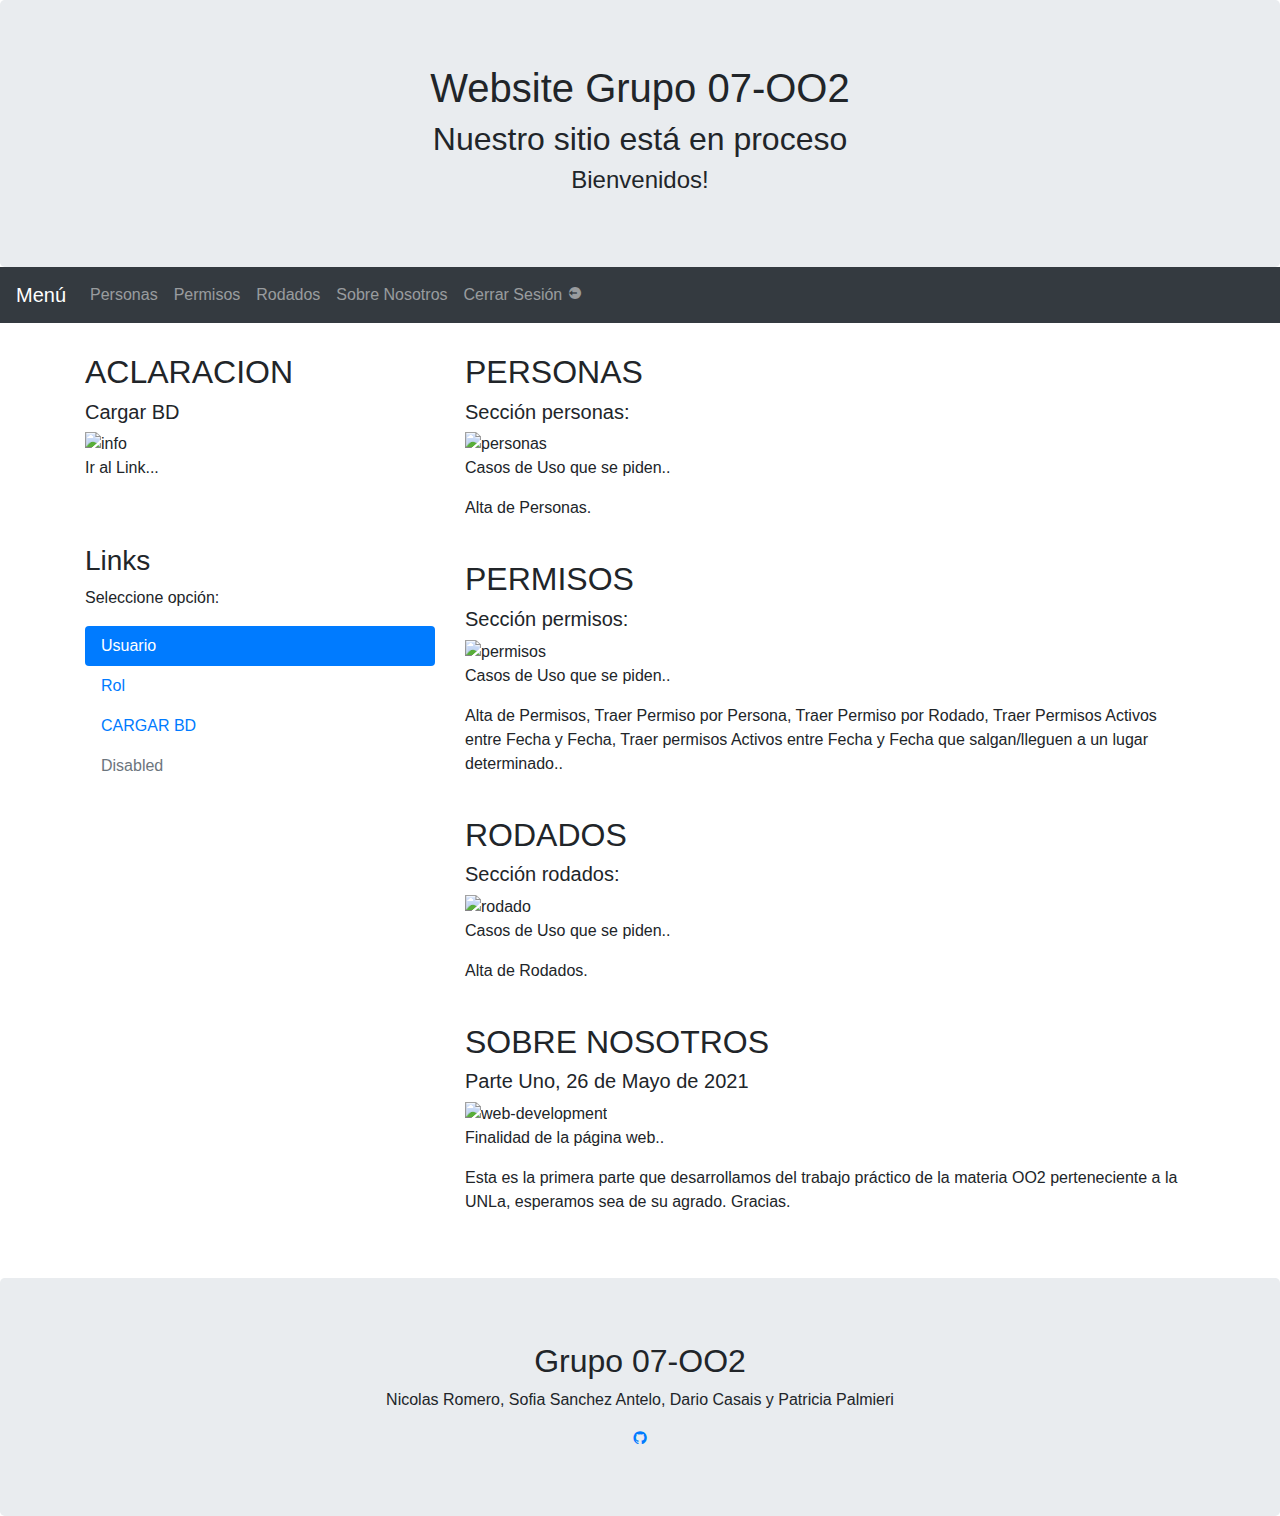
==== src/main/resources/templates/index.html @ c9413a04 "Instrucciones.txt" ====
<!DOCTYPE html>
<html lang="es" xmlns:th="http://www.thymeleaf.org">
<head>
  <title>Website Grupo 07</title>
  <meta charset="utf-8">
  <meta name="viewport" content="width=device-width, initial-scale=1">
  <link rel="stylesheet" href="https://maxcdn.bootstrapcdn.com/bootstrap/4.5.2/css/bootstrap.min.css">
  <script src="https://ajax.googleapis.com/ajax/libs/jquery/3.5.1/jquery.min.js"></script>
  <script src="https://cdnjs.cloudflare.com/ajax/libs/popper.js/1.16.0/umd/popper.min.js"></script>
  <script src="https://maxcdn.bootstrapcdn.com/bootstrap/4.5.2/js/bootstrap.min.js"></script>
   <link href='https://unpkg.com/boxicons@2.0.5/css/boxicons.min.css' rel='stylesheet'>
   <link rel="stylesheet" type="text/css" href="/css/index_styles.css">
  <style>
  .fakeimg {
    height: 200px;
    background: grey;
  }
  </style>
</head>


<body>
<div class="jumbotron text-center" style="margin-bottom:0">
  <h1>Website Grupo 07-OO2</h1>
  <h2>Nuestro sitio está en proceso</h2>
  <h4>Bienvenidos!</h4>
</div>

<nav class="navbar navbar-expand-sm bg-dark navbar-dark">
  <a class="navbar-brand" href="#">Menú</a>
  <button class="navbar-toggler" type="button" data-toggle="collapse" data-target="#collapsibleNavbar">
    <span class="navbar-toggler-icon"></span>
  </button>
  <div class="collapse navbar-collapse" id="collapsibleNavbar">
    <ul class="navbar-nav">
      <li class="nav-item">
        <a class="nav-link" href="#personas">Personas</a>
      </li>
      <li class="nav-item">
        <a class="nav-link" href="#permisos">Permisos</a>
      </li>
       <li class="nav-item">
        <a class="nav-link" href="#rodados">Rodados</a>
      </li>
      <li class="nav-item">
        <a class="nav-link" href="#nosotros">Sobre Nosotros</a>
      </li>    
        <li class="nav-item">
        <a class="nav-link" href="#">Cerrar Sesión <i class='bx bxs-log-out-circle' ></i></a>     
      </li> 
    </ul>
  </div>  
</nav>

<div class="container" style="margin-top:30px">
  <div class="row">
    <div class="col-sm-4">
      <h2 id="aclaracion">ACLARACION</h2>
      <h5>Cargar BD</h5>
      <div class="fakeimg2"></div> 
        <img alt="info" src="/images/info.png">     
      <p>Ir al Link...</p><br><br>
           
      <h3>Links</h3>
      <p>Seleccione opción:</p>
      <ul class="nav nav-pills flex-column">
        <li class="nav-item">
          <a class="nav-link active" href="#">Usuario</a>
        </li>
        <li class="nav-item">
          <a class="nav-link" href="/rol.html">Rol</a>
        </li>
        <li class="nav-item">
          <a class="nav-link" href="#">CARGAR BD</a>
        </li>
       
        <li class="nav-item">
          <a class="nav-link disabled" href="#">Disabled</a>
        </li>
      </ul>
      <hr class="d-sm-none">
    </div>
    <div class="col-sm-8">
     <h2 id="personas">PERSONAS</h2>
      <h5>Sección personas:</h5>
      <div class="fakeimg2"></div>
         <img alt="personas" src="/images/personas.png"> 
      <p>Casos de Uso que se piden..</p>
      <p>Alta de Personas.</p>
      <br>
   
      <h2 id="permisos">PERMISOS</h2>
      <h5>Sección permisos:</h5>
      <div class="fakeimg2"></div>
         <img alt="permisos" src="/images/permisos.png"> 
      <p>Casos de Uso que se piden..</p>
      <p>Alta de Permisos, Traer Permiso por Persona, Traer Permiso por Rodado, Traer Permisos Activos entre Fecha y Fecha, Traer permisos Activos entre Fecha y Fecha que salgan/lleguen a un lugar determinado..</p>
      <br>
      <h2 id="rodados">RODADOS</h2>
      <h5>Sección rodados:</h5>
      <div class="fakeimg2"></div>
        <img alt="rodado" src="/images/rodado.png"> 
      <p>Casos de Uso que se piden..</p>
      <p>Alta de Rodados.</p>
      <br>
      
      
      
      <h2 id="nosotros">SOBRE NOSOTROS</h2>
      <h5>Parte Uno, 26 de Mayo de 2021</h5>
      <div class="fakeimg2"></div>
      <img alt="web-development" src="/images/Web-development.png"> 
      <p>Finalidad de la página web..</p>
      <p>Esta es la primera parte que desarrollamos del trabajo práctico de la materia OO2 perteneciente a la UNLa, esperamos sea de su agrado. Gracias.</p><br><br>
    </div>
  </div>
</div>




	<div class="jumbotron text-center" style="margin-bottom: 0">
		<footer id="footer">
			<div class="contenedor footer-content">
				<div class="contact-us">
					<h2 class="brand">Grupo 07-OO2</h2>
					<p>Nicolas Romero, Sofia Sanchez Antelo, Dario Casais y	Patricia Palmieri</p>
				</div>
				<div class="social-media">
					<a href="https://github.com/sanchezantelo/Grupo-7-OO2-2021"
						class="social-media-icon" target="_blank"> <i
						class='bx bxl-github'></i>
					</a>
				</div>
			</div>
		</footer>
	</div>

</body>
</html>
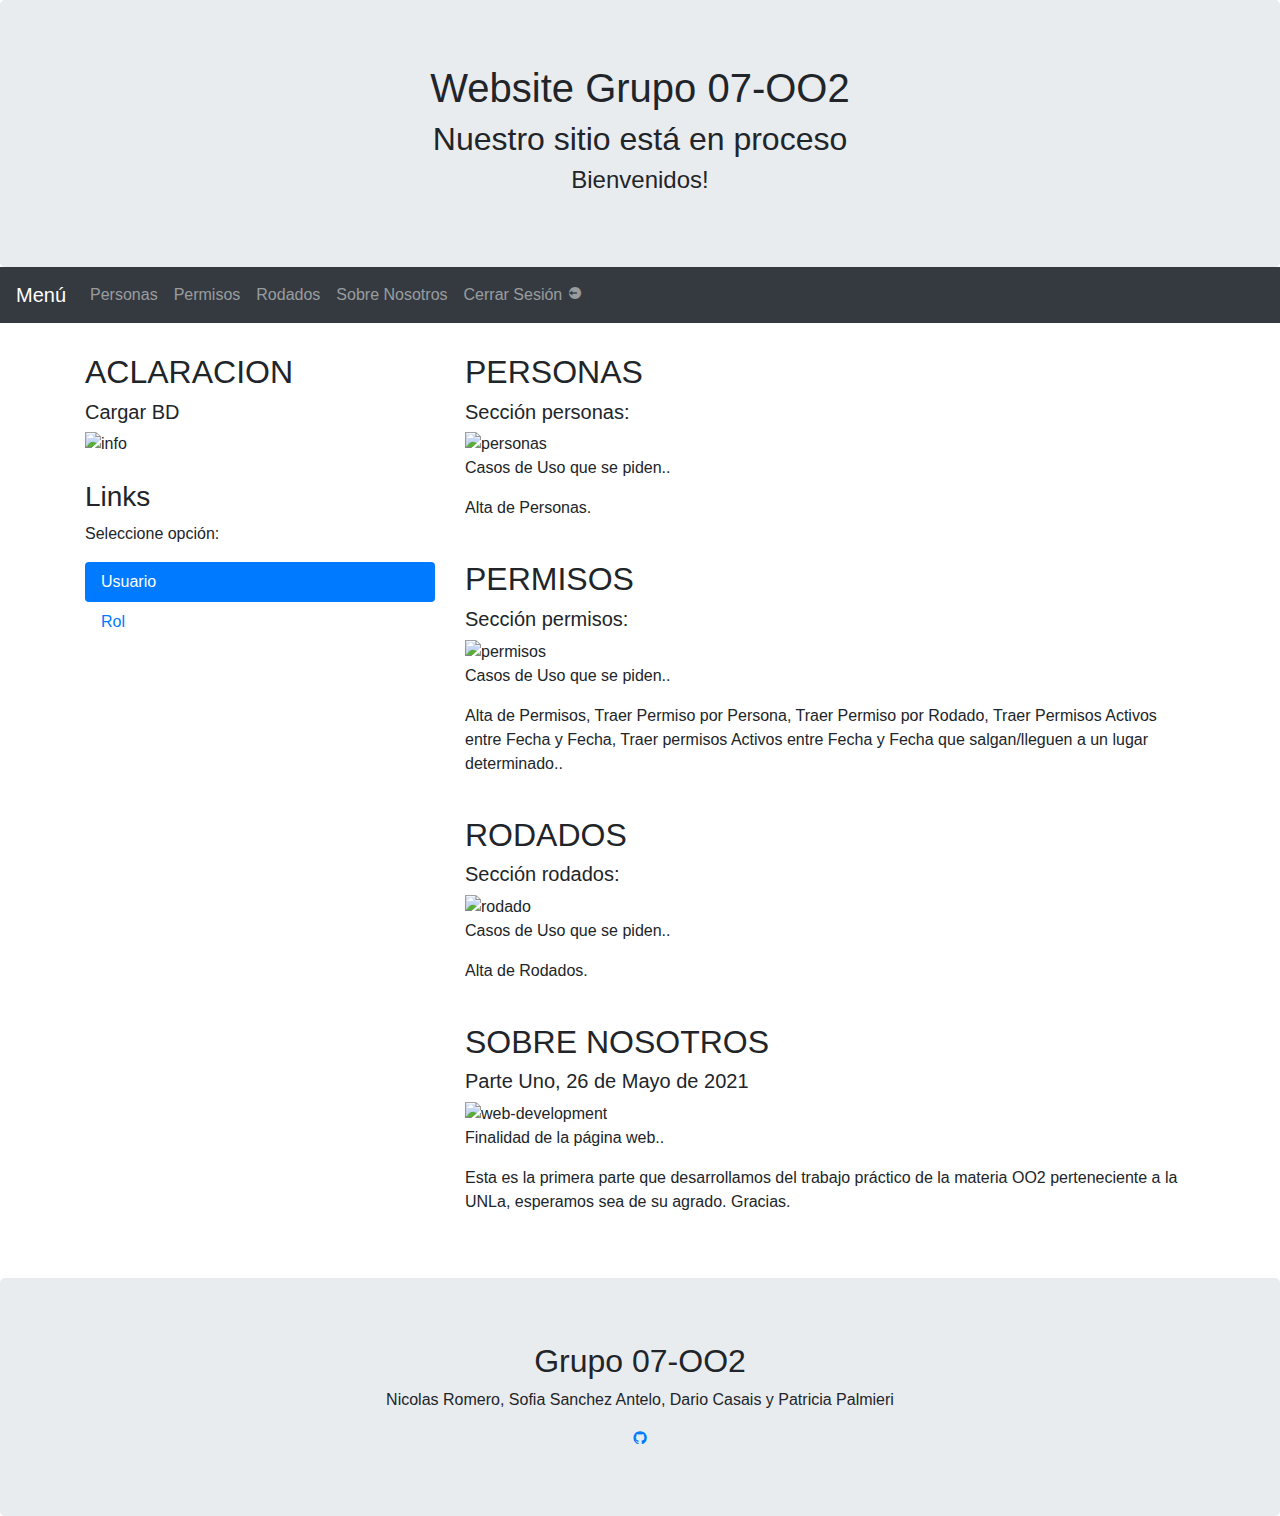
==== commit 348ed58b: "Modificación a index.html y delete rol.html" ====
--- a/src/main/resources/templates/index.html
+++ b/src/main/resources/templates/index.html
@@ -60,8 +60,7 @@
       <h2 id="aclaracion">ACLARACION</h2>
       <h5>Cargar BD</h5>
       <div class="fakeimg2"></div> 
-        <img alt="info" src="/images/info.png">     
-      <p>Ir al Link...</p><br><br>
+        <img alt="info" src="/images/info.png"> <br><br>
            
       <h3>Links</h3>
       <p>Seleccione opción:</p>
@@ -72,13 +71,7 @@
         <li class="nav-item">
           <a class="nav-link" href="/rol.html">Rol</a>
         </li>
-        <li class="nav-item">
-          <a class="nav-link" href="#">CARGAR BD</a>
-        </li>
-       
-        <li class="nav-item">
-          <a class="nav-link disabled" href="#">Disabled</a>
-        </li>
+        
       </ul>
       <hr class="d-sm-none">
     </div>
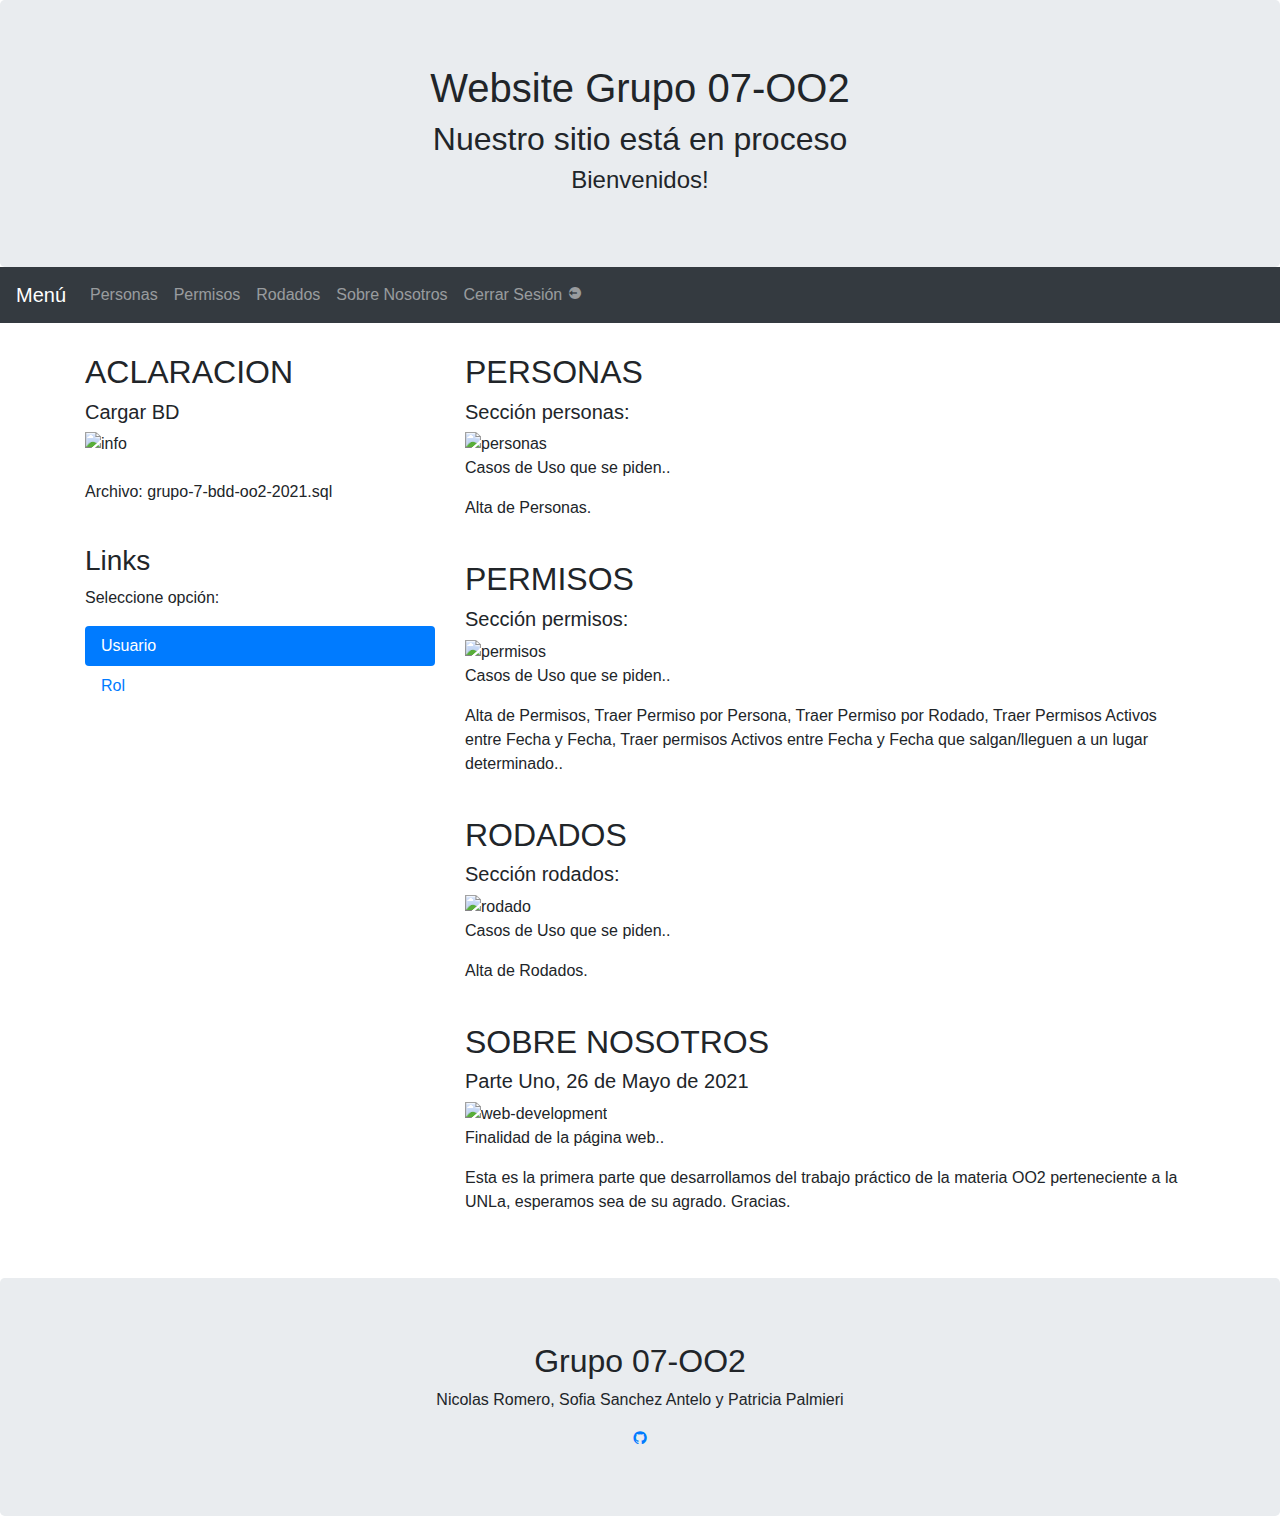
==== commit b1e3c879: "Modificaciones" ====
--- a/src/main/resources/templates/index.html
+++ b/src/main/resources/templates/index.html
@@ -61,15 +61,16 @@
       <h5>Cargar BD</h5>
       <div class="fakeimg2"></div> 
         <img alt="info" src="/images/info.png"> <br><br>
+         <p>Archivo: grupo-7-bdd-oo2-2021.sql</p><br>
            
       <h3>Links</h3>
       <p>Seleccione opción:</p>
       <ul class="nav nav-pills flex-column">
         <li class="nav-item">
-          <a class="nav-link active" href="#">Usuario</a>
+          <a class="nav-link active" href="/admin/usuario/abm-usuario">Usuario</a>
         </li>
         <li class="nav-item">
-          <a class="nav-link" href="/rol.html">Rol</a>
+          <a class="nav-link" href="/admin/rol/abm-rol">Rol</a>
         </li>
         
       </ul>
@@ -119,7 +120,7 @@
 			<div class="contenedor footer-content">
 				<div class="contact-us">
 					<h2 class="brand">Grupo 07-OO2</h2>
-					<p>Nicolas Romero, Sofia Sanchez Antelo, Dario Casais y	Patricia Palmieri</p>
+					<p>Nicolas Romero, Sofia Sanchez Antelo y Patricia Palmieri</p>
 				</div>
 				<div class="social-media">
 					<a href="https://github.com/sanchezantelo/Grupo-7-OO2-2021"
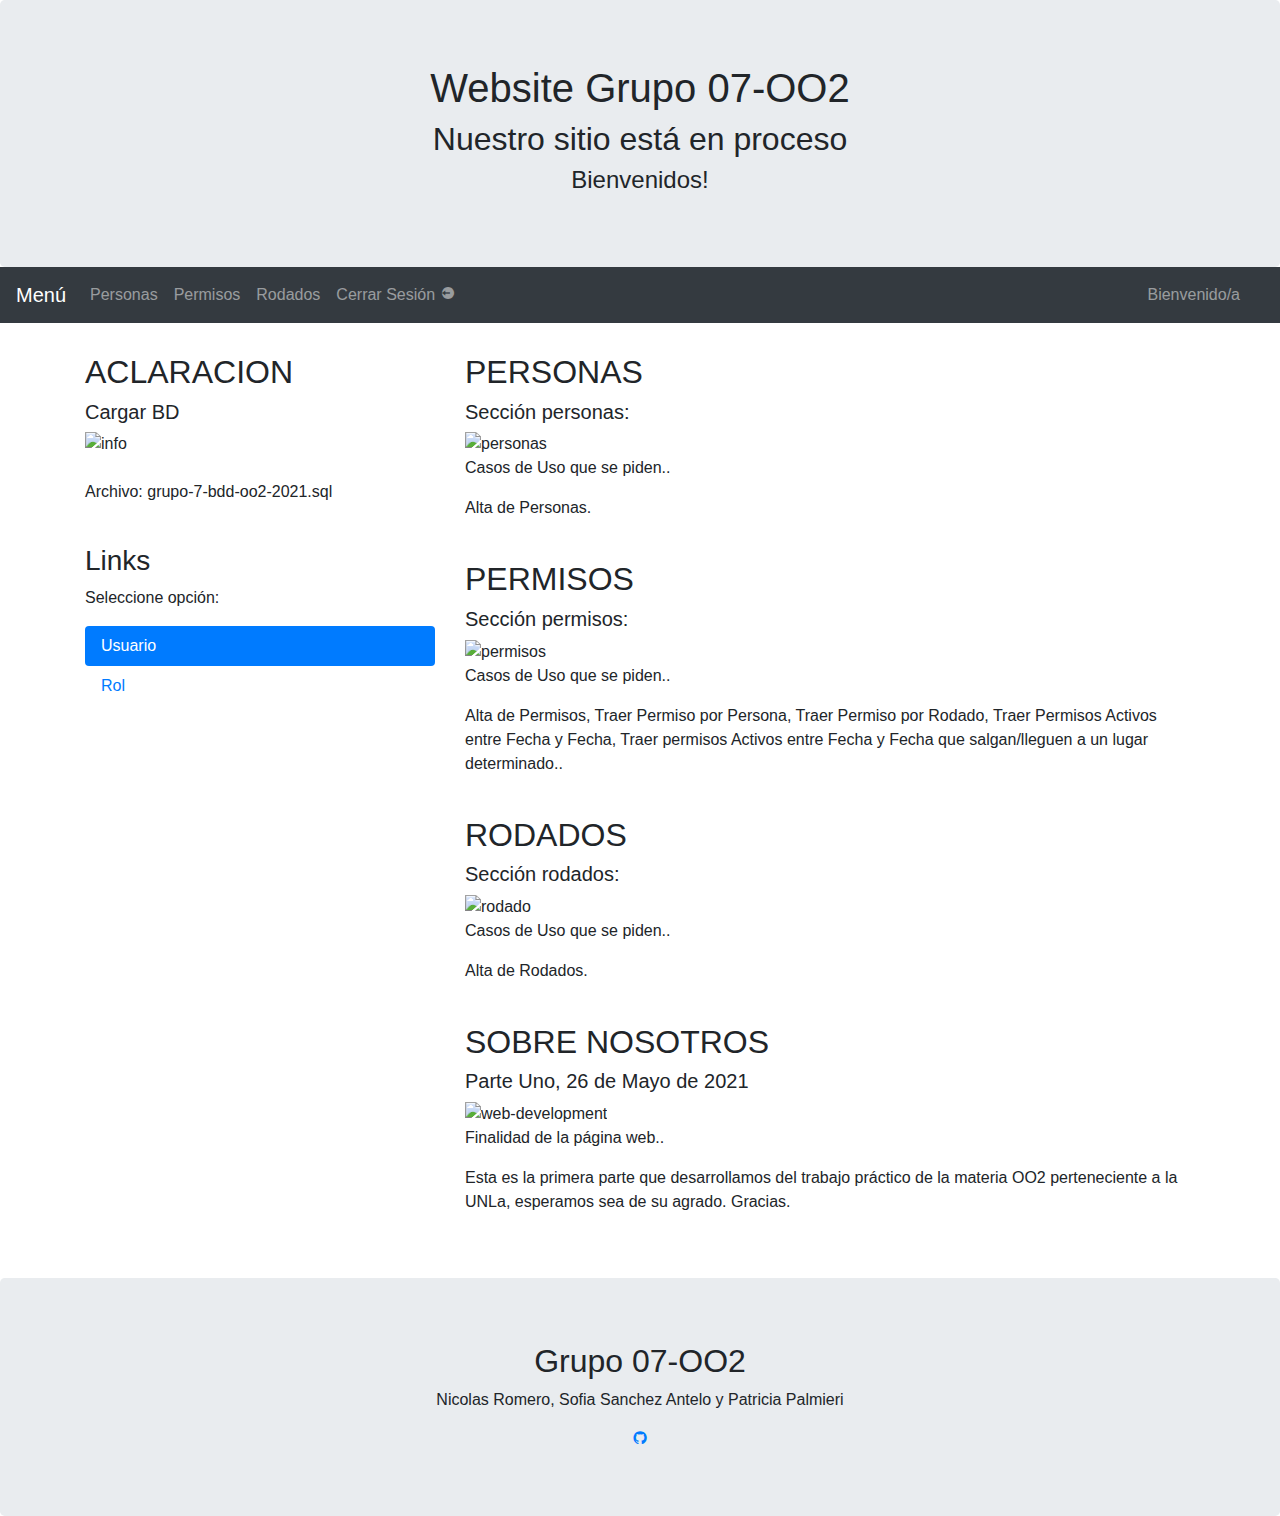
==== commit 48cdcf2f: "Se realizan modificaciones del index" ====
--- a/src/main/resources/templates/index.html
+++ b/src/main/resources/templates/index.html
@@ -28,7 +28,7 @@
   <h4>Bienvenidos!</h4>
 </div>
 
-<nav class="navbar navbar-expand-sm bg-dark navbar-dark">
+<nav class="navbar navbar-expand-sm bg-dark navbar-dark navbar-right">
   <a class="navbar-brand" href="#">Menú</a>
   <button class="navbar-toggler" type="button" data-toggle="collapse" data-target="#collapsibleNavbar">
     <span class="navbar-toggler-icon"></span>
@@ -44,14 +44,27 @@
        <li class="nav-item">
         <a class="nav-link" href="#rodados">Rodados</a>
       </li>
-      <li class="nav-item">
-        <a class="nav-link" href="#nosotros">Sobre Nosotros</a>
-      </li>    
+      
         <li class="nav-item">
-        <a class="nav-link" href="#">Cerrar Sesión <i class='bx bxs-log-out-circle' ></i></a>     
+        <a class="nav-link" th:href="@{/logout}">Cerrar Sesión <i class='bx bxs-log-out-circle' ></i></a>     
+      </li>
+         
+    </ul>
+    
+  </div>  
+  
+  <div class="nav navbar-nav navbar-right" id="collapsibleNavbar"> <ul class="nav navbar-nav navbar-right">
+         <li class="nav-item">
+         <a class="nav-link">
+         Bienvenido/a</a>
+          <li class="nav-item">
+        <a class="nav-link" th:if="${user}" th:text="${user.persona.nombreApellido()}">
+        </a>
       </li> 
-    </ul>
-  </div>  
+      </li> 
+      </ul>
+      </div>
+  
 </nav>
 
 <div class="container" style="margin-top:30px">
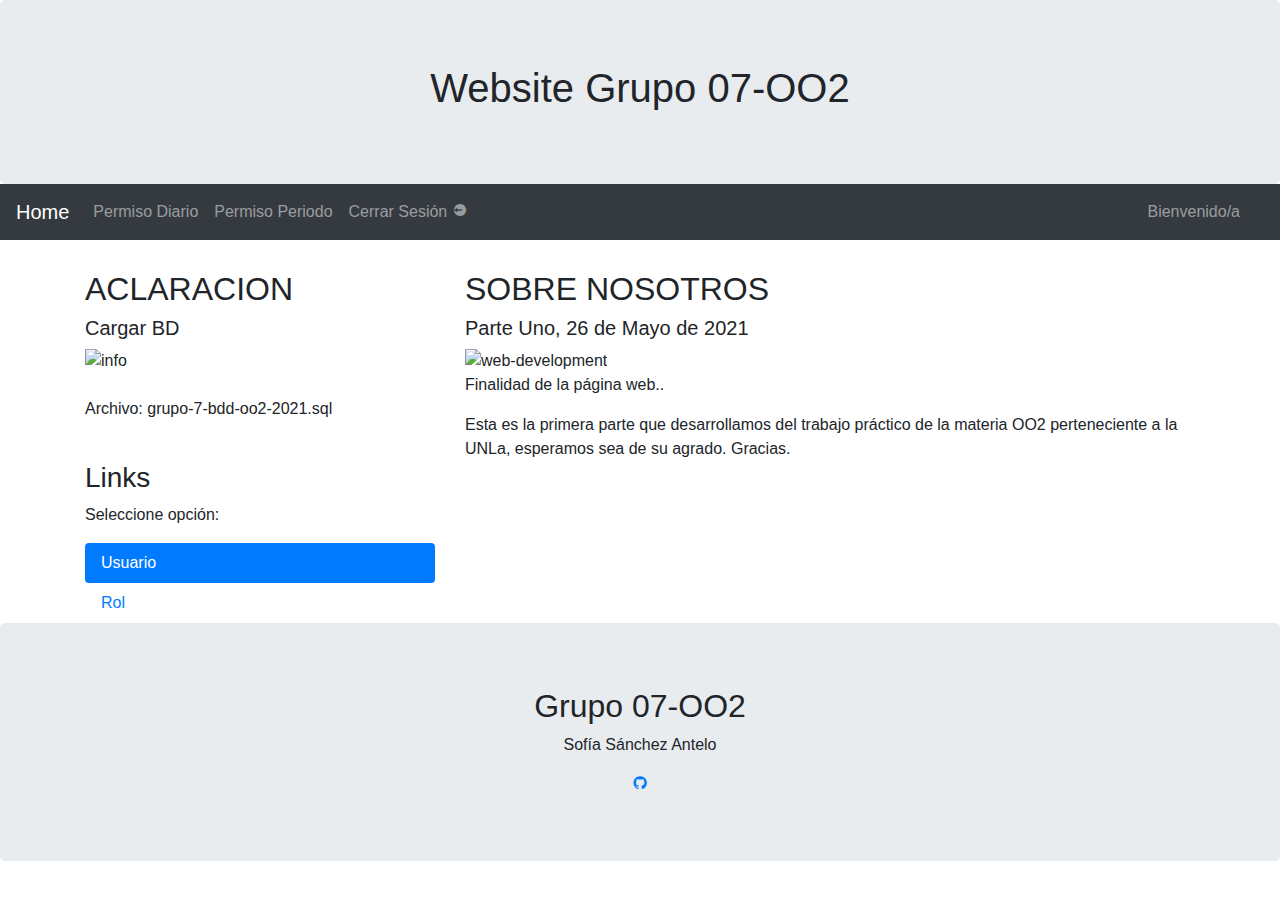
==== commit 4b8333b2: "Buscar Permiso Diario y Periodo por persona funcionando" ====
--- a/src/main/resources/templates/index.html
+++ b/src/main/resources/templates/index.html
@@ -24,27 +24,21 @@
 <body>
 <div class="jumbotron text-center" style="margin-bottom:0">
   <h1>Website Grupo 07-OO2</h1>
-  <h2>Nuestro sitio está en proceso</h2>
-  <h4>Bienvenidos!</h4>
 </div>
 
 <nav class="navbar navbar-expand-sm bg-dark navbar-dark navbar-right">
-  <a class="navbar-brand" href="#">Menú</a>
+  <a class="navbar-brand" href="#">Home</a>
   <button class="navbar-toggler" type="button" data-toggle="collapse" data-target="#collapsibleNavbar">
     <span class="navbar-toggler-icon"></span>
   </button>
   <div class="collapse navbar-collapse" id="collapsibleNavbar">
     <ul class="navbar-nav">
       <li class="nav-item">
-        <a class="nav-link" href="#personas">Personas</a>
-      </li>
+      <a class="nav-link" th:href="@{/index/permiso?page=0}">Permiso Diario</a>
+      </li>  
       <li class="nav-item">
-        <a class="nav-link" href="#permisos">Permisos</a>
-      </li>
-       <li class="nav-item">
-        <a class="nav-link" href="#rodados">Rodados</a>
-      </li>
-      
+      <a class="nav-link" th:href="@{/index/permiso?page=1}">Permiso Periodo</a>
+      </li> 
         <li class="nav-item">
         <a class="nav-link" th:href="@{/logout}">Cerrar Sesión <i class='bx bxs-log-out-circle' ></i></a>     
       </li>
@@ -78,50 +72,28 @@
            
       <h3>Links</h3>
       <p>Seleccione opción:</p>
-      <ul class="nav nav-pills flex-column">
+      
+
+      <ul th:if="${user}" class="nav nav-pills flex-column">
         <li class="nav-item">
-          <a class="nav-link active" href="/admin/usuario/abm-usuario">Usuario</a>
+          <a class="nav-link active" th:if="${user}" th:href="@{'/admin/usuario/abm-usuario'}">Usuario</a>
         </li>
+      <div th:if="${user.hasRole('ROL_ADMIN')}">
         <li class="nav-item">
-          <a class="nav-link" href="/admin/rol/abm-rol">Rol</a>
+          <a class="nav-link" th:if="${user}" th:href="@{'/admin/rol/abm-rol'}">Rol</a>
         </li>
-        
+      </div>
       </ul>
       <hr class="d-sm-none">
     </div>
     <div class="col-sm-8">
-     <h2 id="personas">PERSONAS</h2>
-      <h5>Sección personas:</h5>
-      <div class="fakeimg2"></div>
-         <img alt="personas" src="/images/personas.png"> 
-      <p>Casos de Uso que se piden..</p>
-      <p>Alta de Personas.</p>
-      <br>
-   
-      <h2 id="permisos">PERMISOS</h2>
-      <h5>Sección permisos:</h5>
-      <div class="fakeimg2"></div>
-         <img alt="permisos" src="/images/permisos.png"> 
-      <p>Casos de Uso que se piden..</p>
-      <p>Alta de Permisos, Traer Permiso por Persona, Traer Permiso por Rodado, Traer Permisos Activos entre Fecha y Fecha, Traer permisos Activos entre Fecha y Fecha que salgan/lleguen a un lugar determinado..</p>
-      <br>
-      <h2 id="rodados">RODADOS</h2>
-      <h5>Sección rodados:</h5>
-      <div class="fakeimg2"></div>
-        <img alt="rodado" src="/images/rodado.png"> 
-      <p>Casos de Uso que se piden..</p>
-      <p>Alta de Rodados.</p>
-      <br>
-      
-      
-      
-      <h2 id="nosotros">SOBRE NOSOTROS</h2>
+            <h2 id="nosotros">SOBRE NOSOTROS</h2>
       <h5>Parte Uno, 26 de Mayo de 2021</h5>
       <div class="fakeimg2"></div>
       <img alt="web-development" src="/images/Web-development.png"> 
       <p>Finalidad de la página web..</p>
       <p>Esta es la primera parte que desarrollamos del trabajo práctico de la materia OO2 perteneciente a la UNLa, esperamos sea de su agrado. Gracias.</p><br><br>
-    </div>
+      </div>
   </div>
 </div>
 
@@ -133,7 +105,7 @@
 			<div class="contenedor footer-content">
 				<div class="contact-us">
 					<h2 class="brand">Grupo 07-OO2</h2>
-					<p>Nicolas Romero, Sofia Sanchez Antelo y Patricia Palmieri</p>
+					<p>Sofía Sánchez Antelo </p>
 				</div>
 				<div class="social-media">
 					<a href="https://github.com/sanchezantelo/Grupo-7-OO2-2021"
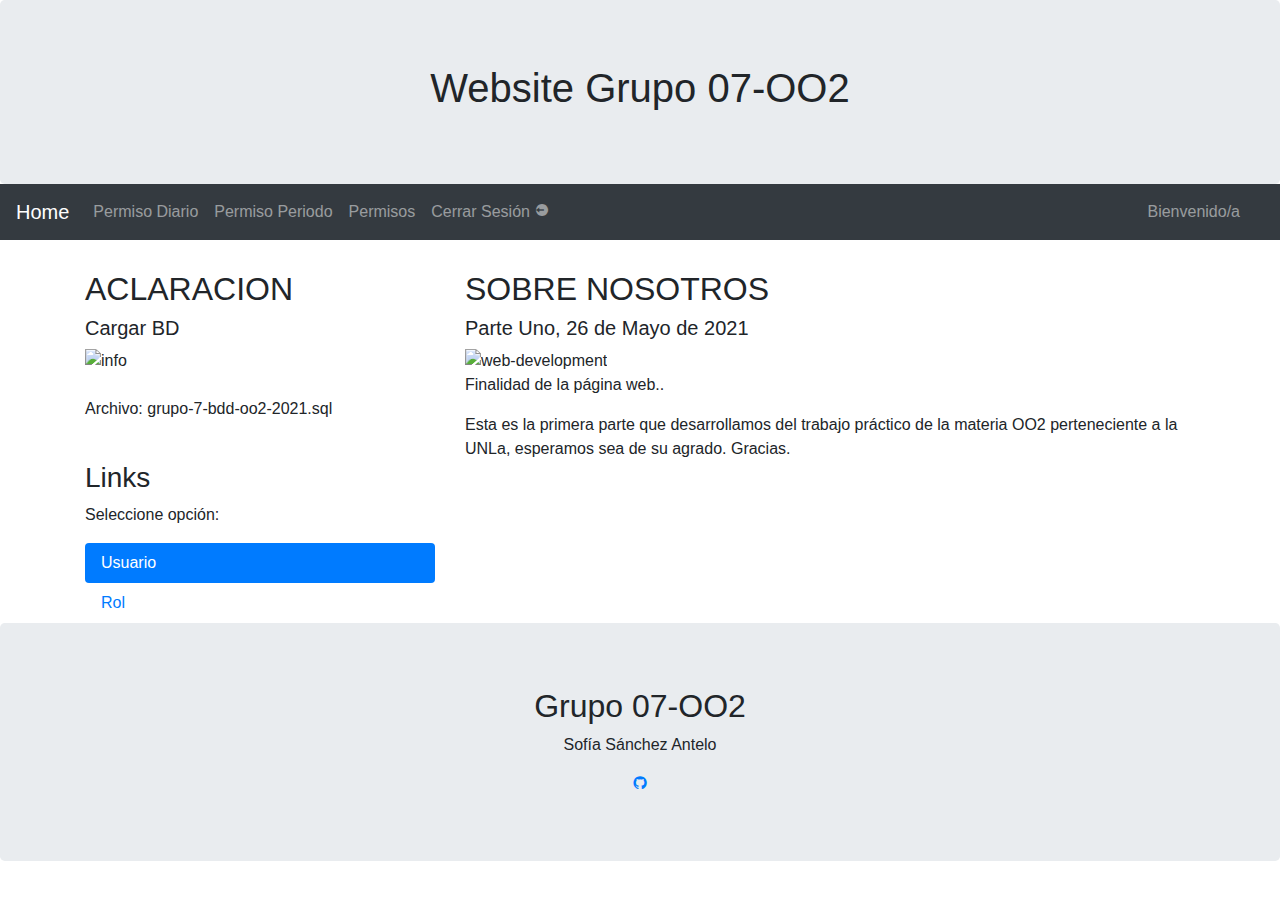
==== commit 77e29ba9: "Modificaciones en el traer permisos activos, cambios en la vista, mensajes de error exception" ====
--- a/src/main/resources/templates/index.html
+++ b/src/main/resources/templates/index.html
@@ -38,6 +38,10 @@
       </li>  
       <li class="nav-item">
       <a class="nav-link" th:href="@{/index/permiso?page=1}">Permiso Periodo</a>
+      </li> 
+      
+      <li class="nav-item">
+      <a class="nav-link" th:href="@{/buscador}">Permisos</a>
       </li> 
         <li class="nav-item">
         <a class="nav-link" th:href="@{/logout}">Cerrar Sesión <i class='bx bxs-log-out-circle' ></i></a>     
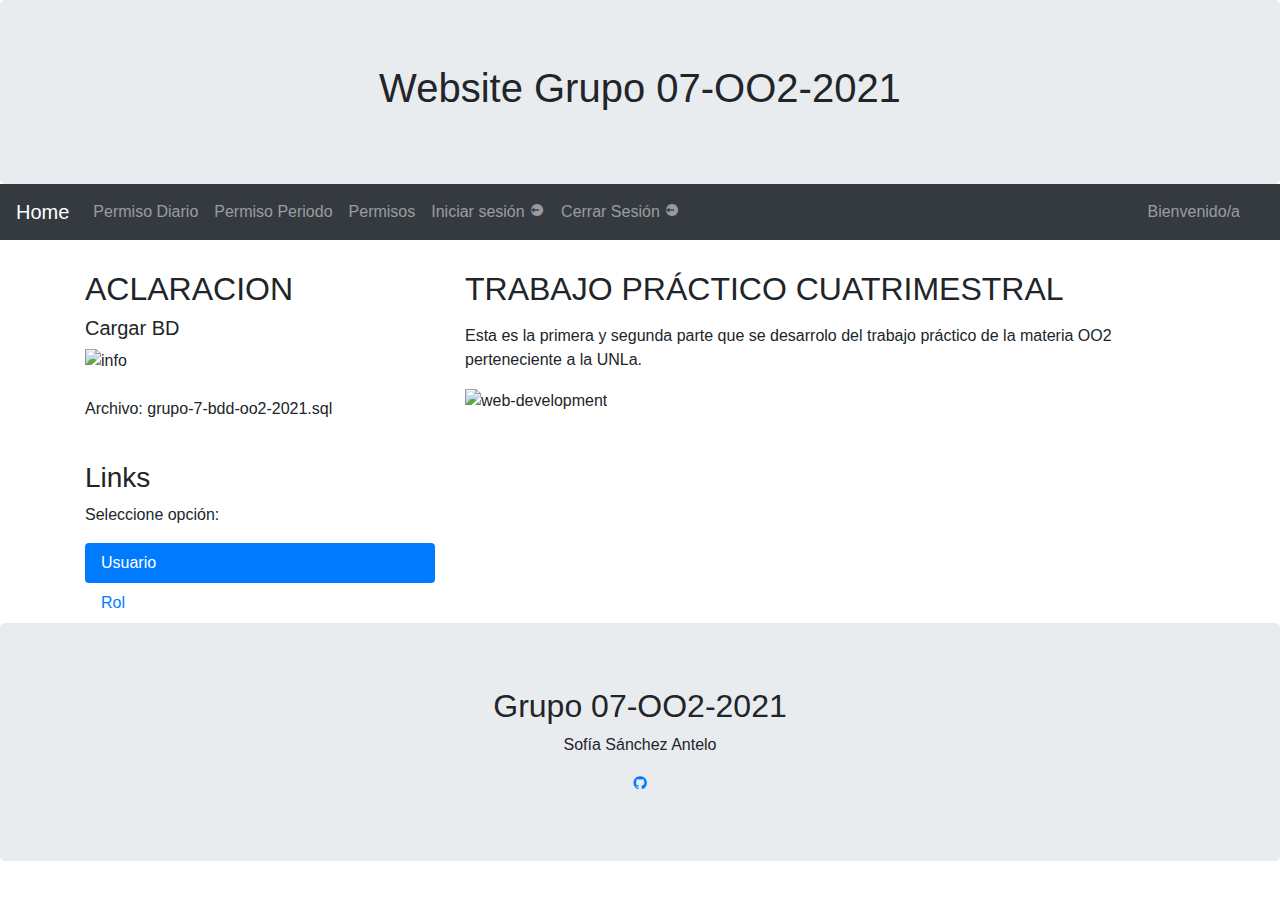
==== commit c965c0f3: "Se bloquean botones para las altas de permisos en la vista de admin y auditor" ====
--- a/src/main/resources/templates/index.html
+++ b/src/main/resources/templates/index.html
@@ -23,7 +23,7 @@
 
 <body>
 <div class="jumbotron text-center" style="margin-bottom:0">
-  <h1>Website Grupo 07-OO2</h1>
+  <h1>Website Grupo 07-OO2-2021</h1>
 </div>
 
 <nav class="navbar navbar-expand-sm bg-dark navbar-dark navbar-right">
@@ -34,16 +34,21 @@
   <div class="collapse navbar-collapse" id="collapsibleNavbar">
     <ul class="navbar-nav">
       <li class="nav-item">
-      <a class="nav-link" th:href="@{/index/permiso?page=0}">Permiso Diario</a>
+      <a class="nav-link" th:if="${user} == null" th:href="@{/index/permiso?page=0}">Permiso Diario</a>
       </li>  
-      <li class="nav-item">
-      <a class="nav-link" th:href="@{/index/permiso?page=1}">Permiso Periodo</a>
+      <li class="nav-item" >
+      <a class="nav-link" th:if="${user} == null" th:href="@{/index/permiso?page=1}">Permiso Periodo</a>
       </li> 
       
-      <li class="nav-item">
-      <a class="nav-link" th:href="@{/buscador}">Permisos</a>
+      <li class="nav-item" th:if="${user}">
+      <a class="nav-link" th:if="${user.hasRole('ROL_AUDITOR')}" th:href="@{/buscador}">Permisos</a>
+
       </li> 
         <li class="nav-item">
+        <a class="nav-link" th:href="@{/login}">Iniciar sesión <i class='bx bxs-log-out-circle' ></i></a>     
+      </li>
+      </li> 
+        <li class="nav-item" th:if="${user}">
         <a class="nav-link" th:href="@{/logout}">Cerrar Sesión <i class='bx bxs-log-out-circle' ></i></a>     
       </li>
          
@@ -67,7 +72,7 @@
 
 <div class="container" style="margin-top:30px">
   <div class="row">
-    <div class="col-sm-4">
+    <div class="col-sm-4" th:if="${user}">
       <h2 id="aclaracion">ACLARACION</h2>
       <h5>Cargar BD</h5>
       <div class="fakeimg2"></div> 
@@ -91,13 +96,13 @@
       <hr class="d-sm-none">
     </div>
     <div class="col-sm-8">
-            <h2 id="nosotros">SOBRE NOSOTROS</h2>
-      <h5>Parte Uno, 26 de Mayo de 2021</h5>
       <div class="fakeimg2"></div>
-      <img alt="web-development" src="/images/Web-development.png"> 
-      <p>Finalidad de la página web..</p>
-      <p>Esta es la primera parte que desarrollamos del trabajo práctico de la materia OO2 perteneciente a la UNLa, esperamos sea de su agrado. Gracias.</p><br><br>
+      <h2 id="nosotros">TRABAJO PRÁCTICO CUATRIMESTRAL</h2>
+      <p style="text-align: center; ">
+      <p>Esta es la primera y segunda parte que se desarrolo del trabajo práctico de la materia OO2 perteneciente a la UNLa.</p>
+             <img alt="web-development" src="/images/web development.png" class="center">
       </div>
+      
   </div>
 </div>
 
@@ -108,7 +113,7 @@
 		<footer id="footer">
 			<div class="contenedor footer-content">
 				<div class="contact-us">
-					<h2 class="brand">Grupo 07-OO2</h2>
+					<h2 class="brand">Grupo 07-OO2-2021</h2>
 					<p>Sofía Sánchez Antelo </p>
 				</div>
 				<div class="social-media">
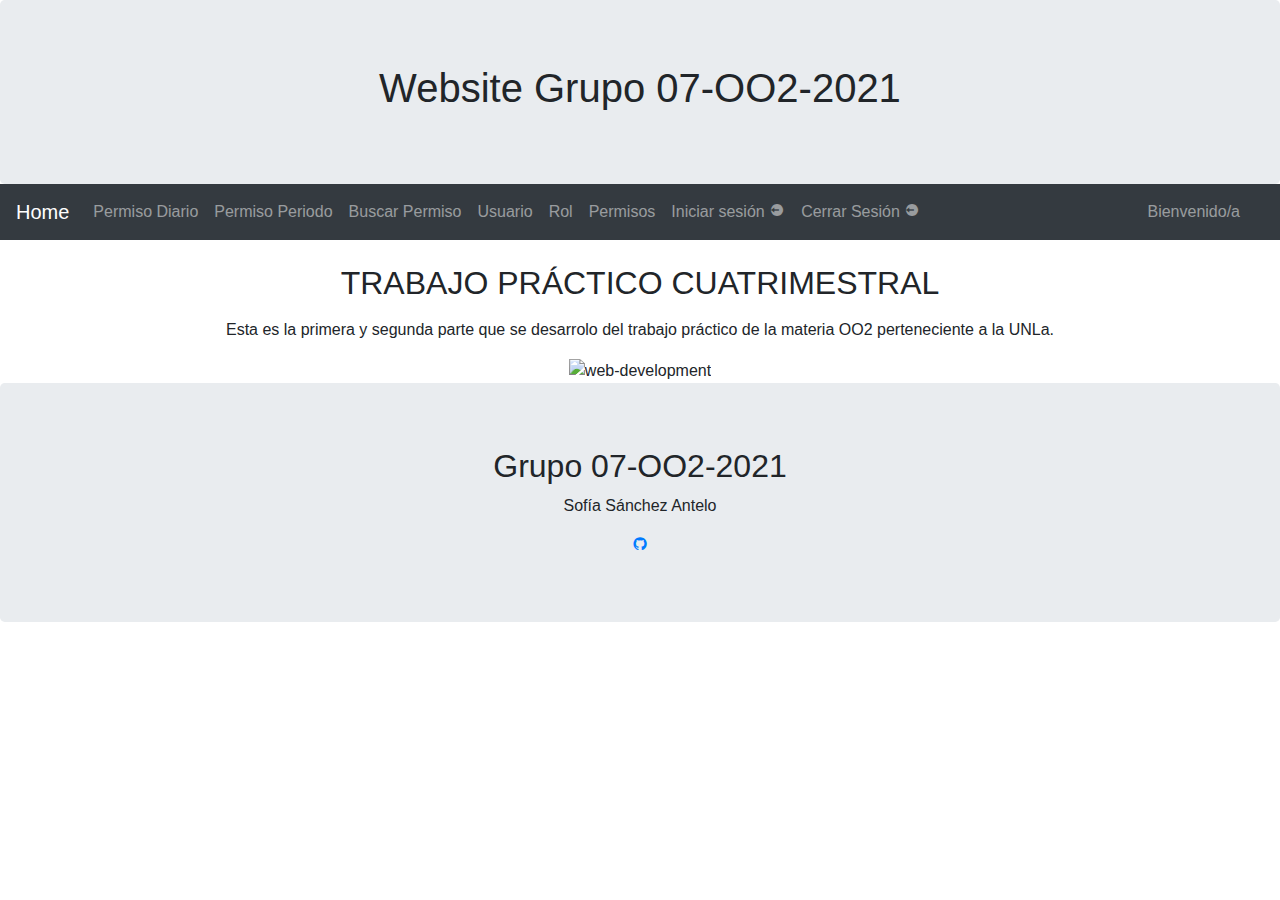
==== commit ab191ee0: "Se agrega buscador por dni, genera codigo qr funcionando" ====
--- a/src/main/resources/templates/index.html
+++ b/src/main/resources/templates/index.html
@@ -26,7 +26,7 @@
   <h1>Website Grupo 07-OO2-2021</h1>
 </div>
 
-<nav class="navbar navbar-expand-sm bg-dark navbar-dark navbar-right">
+<nav class="navbar navbar-expand-sm bg-dark navbar-dark navbar-light">
   <a class="navbar-brand" href="#">Home</a>
   <button class="navbar-toggler" type="button" data-toggle="collapse" data-target="#collapsibleNavbar">
     <span class="navbar-toggler-icon"></span>
@@ -39,14 +39,23 @@
       <li class="nav-item" >
       <a class="nav-link" th:if="${user} == null" th:href="@{/index/permiso?page=1}">Permiso Periodo</a>
       </li> 
-      
-      <li class="nav-item" th:if="${user}">
+      <li class="nav-item" >
+      <a class="nav-link" th:if="${user} == null" th:href="@{/buscarPermiso}">Buscar Permiso</a>
+      </li>
+        <li class="nav-item" th:if="${user}">
+          <a class="nav-link" th:if="${user}" th:href="@{'/admin/usuario/abm-usuario'}">Usuario</a>
+        </li>
+    
+        <li class="nav-item">
+          <a class="nav-link" th:if="${user}"  th:href="@{'/admin/rol/abm-rol'}">Rol</a>
+        </li>
+          <li class="nav-item" th:if="${user}">
       <a class="nav-link" th:if="${user.hasRole('ROL_AUDITOR')}" th:href="@{/buscador}">Permisos</a>
 
       </li> 
+
         <li class="nav-item">
-        <a class="nav-link" th:href="@{/login}">Iniciar sesión <i class='bx bxs-log-out-circle' ></i></a>     
-      </li>
+        <a class="nav-link" th:if="${user} == null" th:href="@{/login}">Iniciar sesión <i class='bx bxs-log-out-circle' ></i></a>     
       </li> 
         <li class="nav-item" th:if="${user}">
         <a class="nav-link" th:href="@{/logout}">Cerrar Sesión <i class='bx bxs-log-out-circle' ></i></a>     
@@ -64,50 +73,21 @@
         <a class="nav-link" th:if="${user}" th:text="${user.persona.nombreApellido()}">
         </a>
       </li> 
-      </li> 
+    
       </ul>
       </div>
   
 </nav>
 
-<div class="container" style="margin-top:30px">
-  <div class="row">
-    <div class="col-sm-4" th:if="${user}">
-      <h2 id="aclaracion">ACLARACION</h2>
-      <h5>Cargar BD</h5>
-      <div class="fakeimg2"></div> 
-        <img alt="info" src="/images/info.png"> <br><br>
-         <p>Archivo: grupo-7-bdd-oo2-2021.sql</p><br>
-           
-      <h3>Links</h3>
-      <p>Seleccione opción:</p>
-      
-
-      <ul th:if="${user}" class="nav nav-pills flex-column">
-        <li class="nav-item">
-          <a class="nav-link active" th:if="${user}" th:href="@{'/admin/usuario/abm-usuario'}">Usuario</a>
-        </li>
-      <div th:if="${user.hasRole('ROL_ADMIN')}">
-        <li class="nav-item">
-          <a class="nav-link" th:if="${user}" th:href="@{'/admin/rol/abm-rol'}">Rol</a>
-        </li>
-      </div>
-      </ul>
-      <hr class="d-sm-none">
-    </div>
-    <div class="col-sm-8">
-      <div class="fakeimg2"></div>
-      <h2 id="nosotros">TRABAJO PRÁCTICO CUATRIMESTRAL</h2>
+    <div class="col-sm-12 text-center">
+      <div class="fakeimg2  text-center"></div>
+      <br>
+      <h2 id="nosotros">TRABAJO PRÁCTICO CUATRIMESTRAL </h2>
       <p style="text-align: center; ">
       <p>Esta es la primera y segunda parte que se desarrolo del trabajo práctico de la materia OO2 perteneciente a la UNLa.</p>
              <img alt="web-development" src="/images/web development.png" class="center">
       </div>
       
-  </div>
-</div>
-
-
-
 
 	<div class="jumbotron text-center" style="margin-bottom: 0">
 		<footer id="footer">
